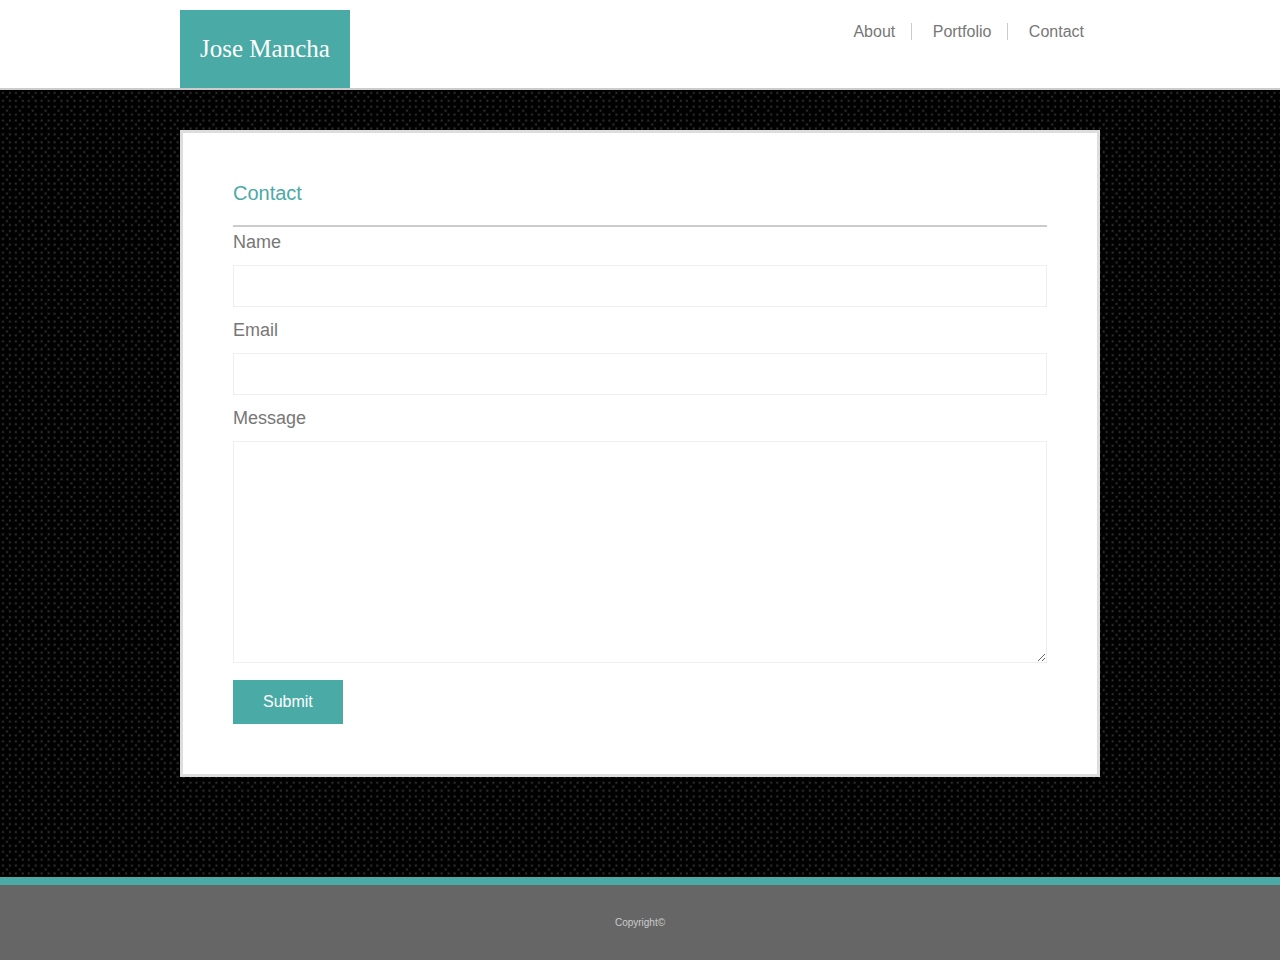
==== contact.html @ 7695b225 "updating hw" ====
<!DOCTYPE html>
<html>
    <head>
        <link rel="stylesheet" href="https://stackpath.bootstrapcdn.com/bootstrap/4.4.1/css/bootstrap.min.css" integrity="sha384-Vkoo8x4CGsO3+Hhxv8T/Q5PaXtkKtu6ug5TOeNV6gBiFeWPGFN9MuhOf23Q9Ifjh" crossorigin="anonymous">
        <link rel="stylesheet" type="text/css" href="./assets/css/style.css">
    </head>

    <body>
        <div class="wrapper"><!--Header tab-->
            <header id="navbar"> Jose Mancha</header>
            <ul>
                <li> <a href="./index.html">About</a></li>
                <li> <a href="./portfolio.html">Portfolio</a></li>
                <li> <a href="#">Contact</a></li>
            </ul>
        </div>  

        <div id="mainheaderborder"></div><!--line break-->
        <div id="pattern"> <!--background image-->
            <div class="wrapper"> <!--info inside box -->
                <div id="mainheader">
                    <h2>Contact</h2>
                    <div id="mainheaderborder"></div>
                    <form>
                        Name<br>
                        <input name="name"><br>
                        Email<br>
                        <input name="email"><br>
                        Message<br>
                        <textarea name="message"></textarea>
                        <br>
                    </form>
                    
                    <div id="submit">Submit</div>
                </div>
            </div>
        </div>

        <div id="footerborder"></div>
        <footer>Copyright&copy;</footer>
    </body>
</html>
---- assets/css/style.css ----
*{
    box-sizing: border-box;
}

body{
    font-family: Arial, Helvetica, sans-serif;
    background: #ffffff;
}

.wrapper{
    width: 960px;
    padding: 20px;
    margin: 0 auto;
}

p, form{
    font-size: 18px;
    line-height: 30px;
    color: #777777;
}

a:hover{
    background-color: darkgrey;
}

input, textarea{
    width: 100%;
    border-color: #dddddd;
    border: 1px groove;
    margin: 8px 0;
}

input{
    padding: 5px;
}

textarea{
    padding: 80px;
}

#mainheader{
    display: inline-block;
    background: #ffffff;
    padding: 50px;
    border-style: solid;
    border-color: #dddddd;
    margin-bottom: 80px;
    margin-top: 20px;
    width: 100%;
}

#pattern{
    background: url("../images/5-dots.png");
}

ul{
    float: right;
    list-style-type: none;
    margin: 0;
    padding: 0;
}

li{
    display: inline;
    border-right: 1px solid #cccccc;
}

li:last-child{
    border-right: none;
}

li a{
    text-decoration: none;
    color: #777777;
    padding: 14px 16px;
}

img{
    float: left;
    width: 35%;
    height: 220px;
    margin-top: 20px;
    margin-right: 20px;
}

.container{
    position: relative;
    display: inline-block;
    margin-right: -45%;
    margin-bottom: 20px;
}

.container .text{
    position: absolute;
    background: #4aaaa5;
    color: #ffffff;
    width: 35%;
    top: 87%;
    left: 0;
    right: 0;
    text-align: center;
    z-index: 999;
}

#mainheaderborder{
    padding: 1px;
    background: #cccccc;
    margin-top: -20px;
}

#navbar{
    font-family: Georgia, 'Times New Roman', Times, serif;
    background: #4aaaa5;
    display: inline-block;
    font-size: 25px;
    color: #ffffff;
    padding: 20px;
    margin-top: -10px;
}

h1,h2, h3{
    color: #4aaaa5;
    display: inline-block;
    margin-top: -10px;
    margin-bottom: 40px;
}

h2{
    font-size: 20px;
}

#footerborder{
    border-top: 8px solid #4aaaa5;
}

#submit{
    background: #4aaaa5;
    display: inline-block;
    padding:  10px 30px;
    color: #ffffff;
}

.clearfix::after{
    content: " ";
    display: block;
    clear: both;
}

footer{
    background: #666666;
    text-align: center;
    padding: 30px;
    color: #cccccc;
    font-size: 10px;
    flex-shrink: 0;
}
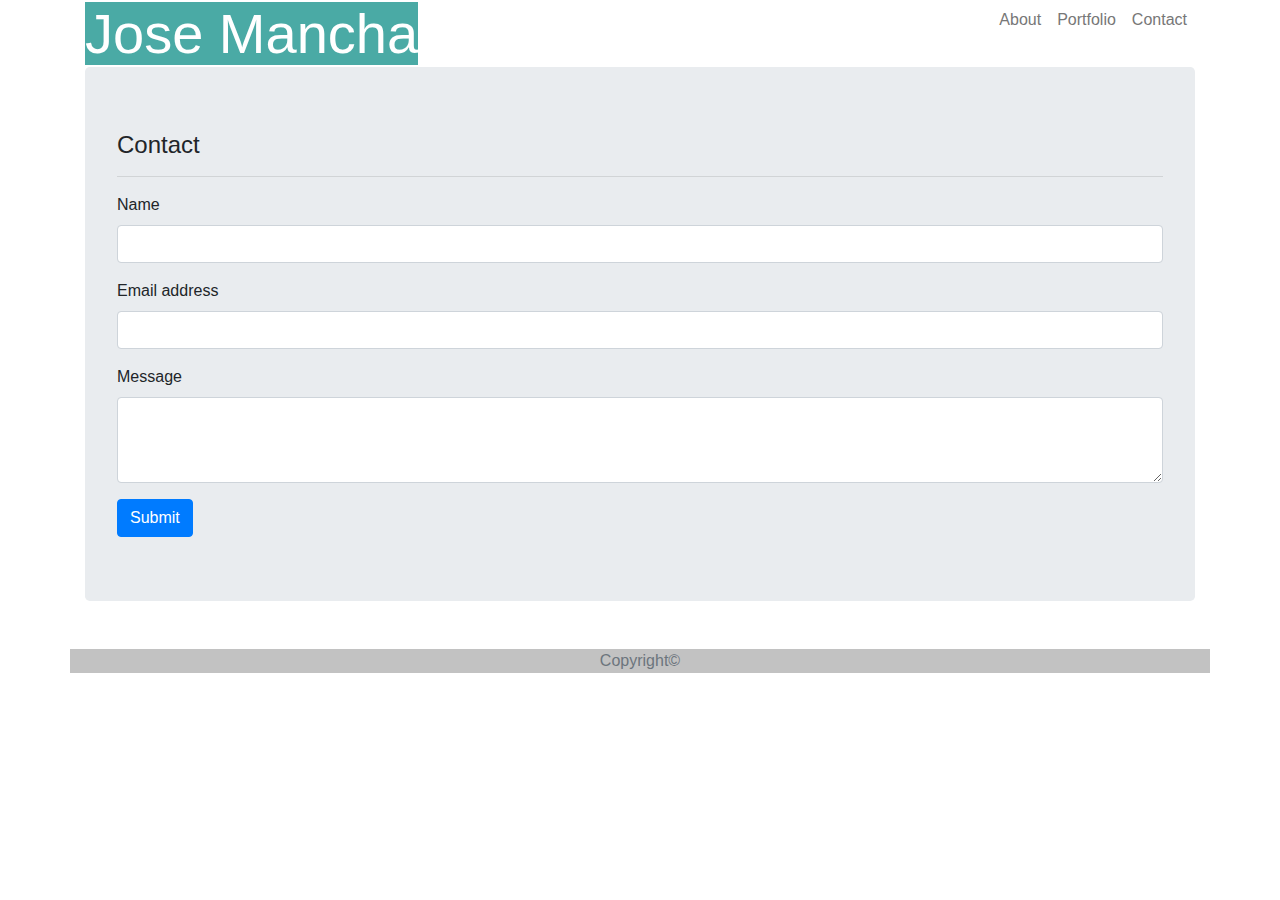
==== commit ad5fbe7e: "finished hw assignment" ====
--- a/contact.html
+++ b/contact.html
@@ -1,42 +1,70 @@
 <!DOCTYPE html>
-<html>
+<html>   
     <head>
-        <link rel="stylesheet" href="https://stackpath.bootstrapcdn.com/bootstrap/4.4.1/css/bootstrap.min.css" integrity="sha384-Vkoo8x4CGsO3+Hhxv8T/Q5PaXtkKtu6ug5TOeNV6gBiFeWPGFN9MuhOf23Q9Ifjh" crossorigin="anonymous">
-        <link rel="stylesheet" type="text/css" href="./assets/css/style.css">
+        <meta charset="utf-8">
+        <meta name="viewport" content="width=device-width, initial-scale=2, shrink-to-fit=no">
+        <title>Bootstrap Portfolio</title>
+        <link rel="stylesheet" href="https://maxcdn.bootstrapcdn.com/bootstrap/4.0.0/css/bootstrap.min.css">
+        <link rel="stylesheet" href="https://stackpath.bootstrapcdn.com/font-awesome/4.7.0/css/font-awesome.min.css"> 
     </head>
 
     <body>
-        <div class="wrapper"><!--Header tab-->
-            <header id="navbar"> Jose Mancha</header>
-            <ul>
-                <li> <a href="./index.html">About</a></li>
-                <li> <a href="./portfolio.html">Portfolio</a></li>
-                <li> <a href="#">Contact</a></li>
-            </ul>
-        </div>  
+        <div class="container">
+            <div class="row">
+                <div class="col-md-4">
+                    <a class="display-4" href="#" style="background-color: #4aaaa5; color:#ffffff;">Jose Mancha</a>
+                </div>
+                <div class="col-md-8">
+                    <ul class="nav justify-content-end">
+                        <li class="nav-item">
+                            <a class="nav-link p-2 active" href="./index.html" style="color: #777777;">About</a>
+                        </li>
+                        <li class="nav-item">
+                            <a class="nav-link p-2" href="./portfolio.html" style="color: #777777;">Portfolio</a>
+                        </li>
+                        <li class="nav-item">
+                            <a class="nav-link p-2" href="#" style="color: #777777;">Contact</a>
+                        </li>
+                    </ul>
+                </div>
+            </div>
+        </div> 
 
-        <div id="mainheaderborder"></div><!--line break-->
-        <div id="pattern"> <!--background image-->
-            <div class="wrapper"> <!--info inside box -->
-                <div id="mainheader">
-                    <h2>Contact</h2>
-                    <div id="mainheaderborder"></div>
-                    <form>
-                        Name<br>
-                        <input name="name"><br>
-                        Email<br>
-                        <input name="email"><br>
-                        Message<br>
-                        <textarea name="message"></textarea>
-                        <br>
-                    </form>
-                    
-                    <div id="submit">Submit</div>
+        <div class="container">
+            <div class="jumbotron">
+                <div class="row">
+                    <div class="col-md-12">
+                        <div class="page-header">
+                            <h4 class="display-10">Contact</h4>
+                        </div>
+                        <hr class="my-12">
+                        <form>
+                            <div class="form-group">
+                                <label for="inputName">Name</label>
+                                <input type="name" class="form-control" id="inputName">
+                            </div>
+                            <div class="form-group">
+                              <label for="exampleInputEmail1">Email address</label>
+                              <input type="email" class="form-control" id="exampleInputEmail1" aria-describedby="emailHelp">
+                            </div>
+                            <div class="form-group">
+                                <label for="exampleFormControlTextarea1">Message</label>
+                                <textarea class="form-control" id="exampleFormControlTextarea1" rows="3"></textarea>
+                            </div>
+                            <button type="submit" class="btn btn-primary">Submit</button>
+                        </form>
+                    </div>
                 </div>
             </div>
         </div>
 
-        <div id="footerborder"></div>
-        <footer>Copyright&copy;</footer>
+        <footer class="footer mt-auto py-3">
+            <div class="container">
+                <div class="row">
+              <span class="text-muted text-center col-md-12" style="background-color: #6666; color: #cccccc;" >Copyright&copy;</span>
+            </div>
+            </div>
+        </footer>
+
     </body>
 </html>